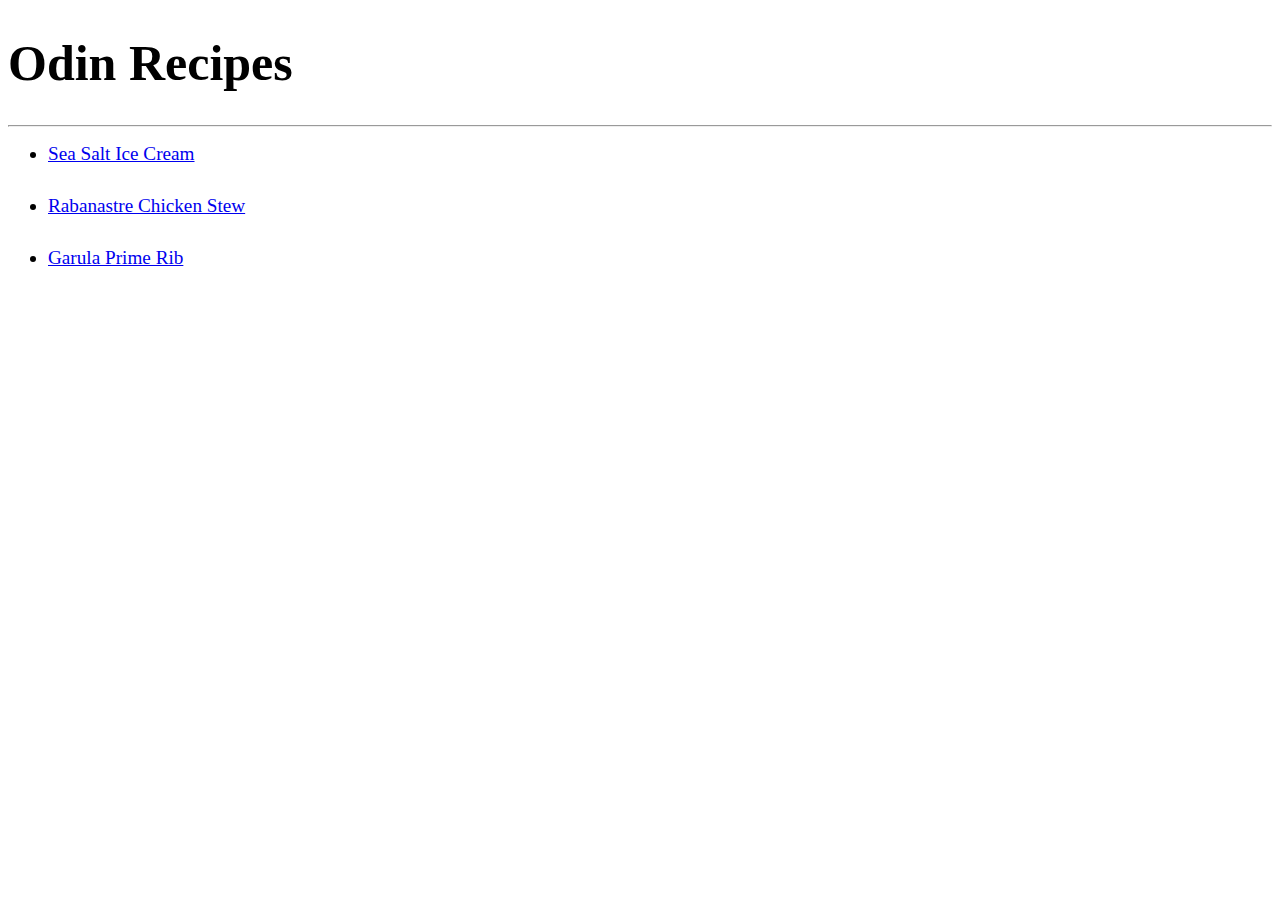
==== index.html @ b66031c6 "Initial commit of recipe site" ====
<!DOCTYPE html>
<html lang="en">
  <head>
    <meta charset="UTF-8" />
    <meta http-equiv="X-UA-Compatible" content="IE=edge" />
    <meta name="viewport" content="width=device-width, initial-scale=1.0" />
    <title>Odin: Recipes</title>
  </head>
  <body>
    <h1 style="font-size: 50px">Odin Recipes</h1>
    <hr />
    <ul>
      <li style="margin-bottom: 30px; font-size: larger">
        <a href="./recipes/sea-salt-ice-cream.html">Sea Salt Ice Cream</a>
      </li>
      <li style="margin-bottom: 30px; font-size: larger">
        <a href="./recipes/rabanastre-chicken-stew.html"
          >Rabanastre Chicken Stew</a
        >
      </li>
      <li style="margin-bottom: 30px; font-size: larger">
        <a href="./recipes/prime-garula-rib.html">Garula Prime Rib</a>
      </li>
    </ul>
  </body>
</html>
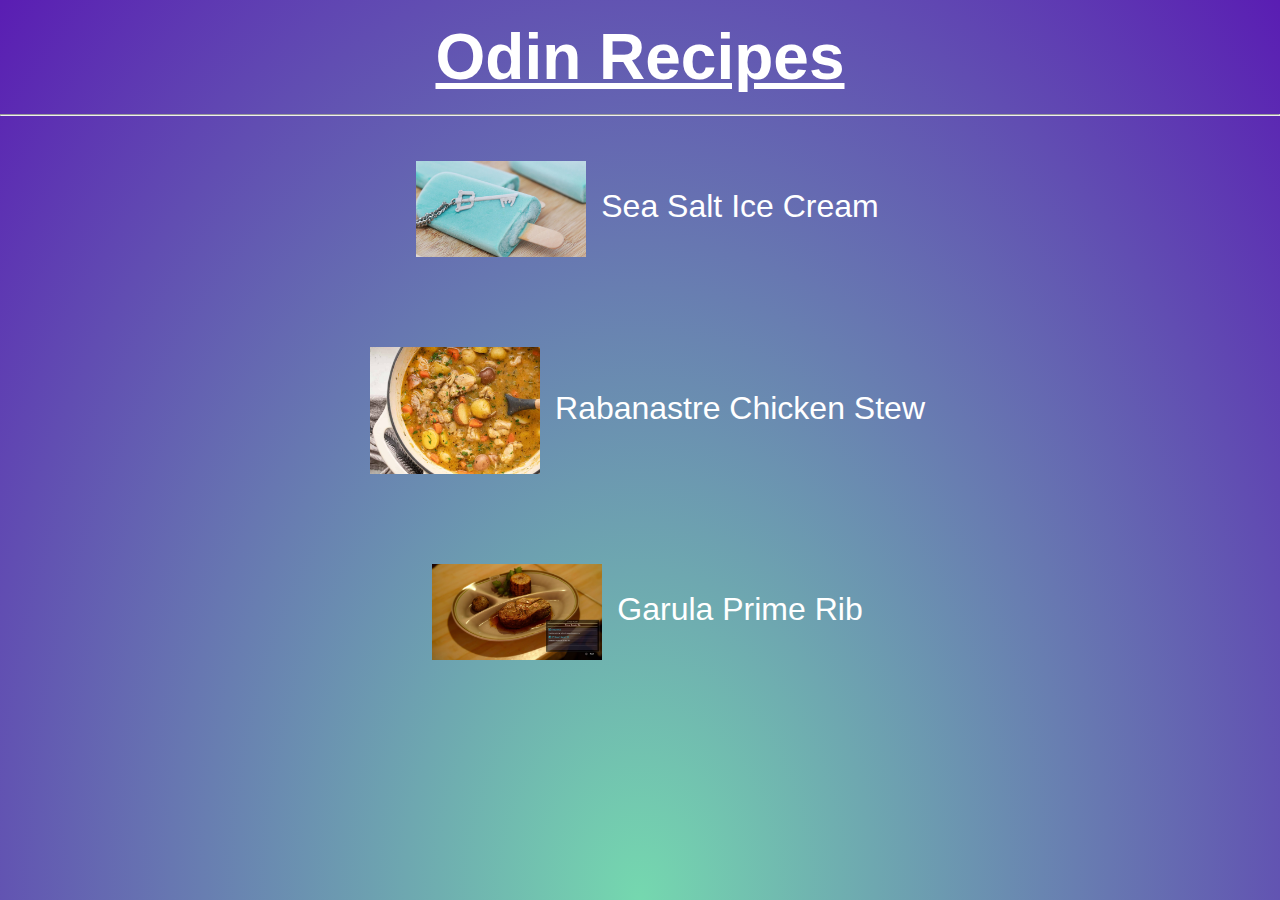
==== commit e520d567: "added css to all files/pages" ====
--- a/index.html
+++ b/index.html
@@ -5,21 +5,27 @@
     <meta http-equiv="X-UA-Compatible" content="IE=edge" />
     <meta name="viewport" content="width=device-width, initial-scale=1.0" />
     <title>Odin: Recipes</title>
+    <link rel="stylesheet" href="./style.css" />
   </head>
-  <body>
-    <h1 style="font-size: 50px">Odin Recipes</h1>
+  <body class="main">
+    <h1>Odin Recipes</h1>
     <hr />
     <ul>
-      <li style="margin-bottom: 30px; font-size: larger">
-        <a href="./recipes/sea-salt-ice-cream.html">Sea Salt Ice Cream</a>
-      </li>
-      <li style="margin-bottom: 30px; font-size: larger">
-        <a href="./recipes/rabanastre-chicken-stew.html"
-          >Rabanastre Chicken Stew</a
+      <li class="main-item">
+        <a href="./recipes/sea-salt-ice-cream.html">
+          <img src="./images/seasalticecream.jpg" alt="" />Sea Salt Ice Cream</a
         >
       </li>
-      <li style="margin-bottom: 30px; font-size: larger">
-        <a href="./recipes/prime-garula-rib.html">Garula Prime Rib</a>
+      <li class="main-item">
+        <a href="./recipes/rabanastre-chicken-stew.html">
+          <img src="./images/Chicken-Stew-close.jpg" alt="" />Rabanastre Chicken
+          Stew</a
+        >
+      </li>
+      <li class="main-item">
+        <a href="./recipes/prime-garula-rib.html">
+          <img src="./images/prime-garula-rib.png" alt="" />Garula Prime Rib</a
+        >
       </li>
     </ul>
   </body>
--- a/style.css
+++ b/style.css
@@ -0,0 +1,180 @@
+* {
+    box-sizing: border-box;
+    margin: 0;
+    padding: 0;
+}
+
+body {
+    font-family: 'Segoe UI', Tahoma, Geneva, Verdana, sans-serif;
+    background: #75D8AF;
+    background: -webkit-radial-gradient(bottom, #75D8AF, #5A1DB3);
+    background: -moz-radial-gradient(bottom, #75D8AF, #5A1DB3);
+    background: radial-gradient(to top, #75D8AF, #5A1DB3);
+    background-size: cover;
+}
+
+body.main {
+    height: 100vh;
+    overflow: hidden;
+}
+
+h1 {
+    font-size: 4rem;
+    padding: 20px;
+    text-align: center;
+    color: #fff;
+    text-decoration: underline;
+
+}
+
+.main-item a {
+    text-decoration: none;
+    cursor: pointer;
+    color: #fff;
+}
+
+a:hover {
+    color: lightcoral;
+    text-decoration: underline;
+}
+
+.main-item {
+    padding: 30px 20px;
+    margin: auto;
+    text-align: center;
+    font-size: 2rem;
+}
+
+.main-item:first-of-type img {
+    padding: 15px;
+    width: 200px;
+    height: auto;
+    vertical-align: middle;
+}
+
+.main-item:nth-of-type(2) a img {
+    padding: 15px;
+    width: 200px;
+    height: auto;
+    vertical-align: middle;
+    align-items: center;
+}
+
+.main-item:nth-of-type(3) img {
+    padding: 15px;
+    width: 200px;
+    height: auto;
+    vertical-align: middle;
+}
+
+/* Recipes */
+
+.test {
+    height: 1609px;
+}
+
+.test2 {
+    height: 2224px;
+}
+
+.test3 {
+    height: 1470px;
+}
+
+.home {
+    display: block;
+    padding: 20px;
+    text-decoration: none;
+    color: #fff;
+    font-size: 2rem;
+    text-align: center;
+}
+
+#SeaSalt {
+    font-size: 3.5rem;
+    text-decoration: none;
+    color: #00ffffc0
+}
+
+#Rabanastre {
+    font-size: 3.5rem;
+    text-decoration: none;
+    color: #ffa500;
+}
+
+#Garula {
+    font-size: 3.5rem;
+    text-decoration: none;
+    color: rgba(201, 128, 46, 0.801);
+}
+
+#SeaSaltImg {
+    width: 400px;
+    height: auto;
+    margin: auto;
+    display: block;
+}
+
+#ChickenImg {
+    width: 400px;
+    height: auto;
+    margin: auto;
+    display: block;
+}
+
+#GarulaImg {
+    width: 400px;
+    height: auto;
+    margin: auto;
+    display: block;
+}
+
+h2 {
+    font-weight: 700;
+    padding: 10px;
+    margin: 10px;
+    font-size: 1.8rem;
+}
+
+p {
+    padding: 10px;
+    margin: 10px;
+    font-size: 1.2rem;
+}
+
+ul li {
+    padding: 10px;
+    margin: 10px;
+    font-size: 1.2rem;
+}
+
+ol li {
+    padding: 10px;
+    margin: 10px;
+    font-size: 1.2rem;
+}
+
+ol,
+ul {
+    list-style: none;
+}
+
+.grid-1 {
+    display: grid;
+    grid-template-columns: 300px 300px 300px 300px;
+    grid-template-rows: auto auto auto;
+    gap: 15px;
+    text-align: center;
+    justify-content: center;
+    align-items: center;
+}
+
+.grid-1 li {
+    border: 1px solid grey;
+}
+
+.IceSteps li {
+    padding: 10px;
+    margin: 25px 10px;
+    font-size: 1.2rem;
+}